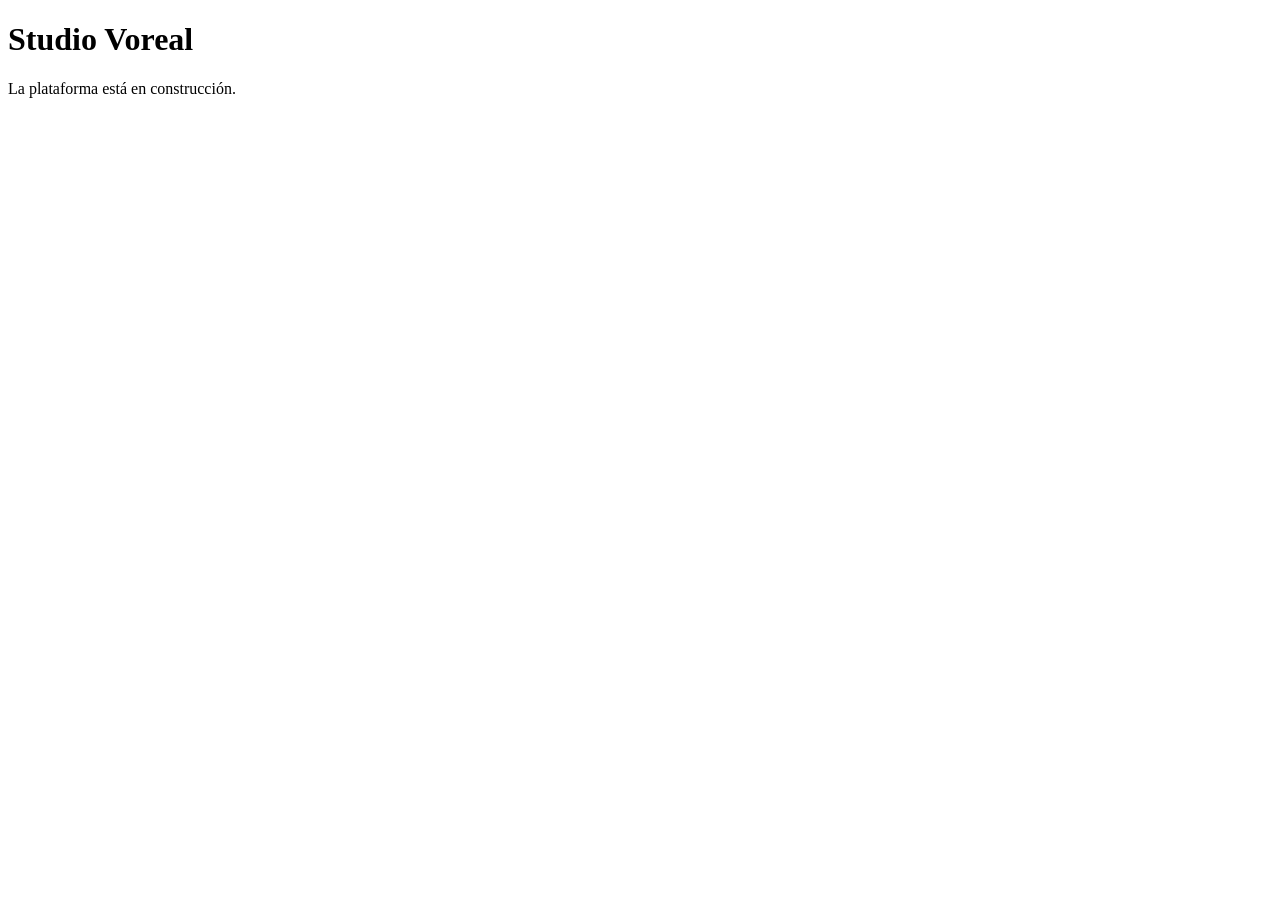
==== index.html @ 8aef9165 "Create index.html" ====
<!DOCTYPE html> <html lang="es"> <head> <meta charset="UTF-8"> <meta name="viewport" content="width=device-width, initial-scale=1.0"> <title>Studio Voreal</title> </head> <body> <h1>Studio Voreal</h1> <p>La plataforma está en construcción.</p> </body> </html>
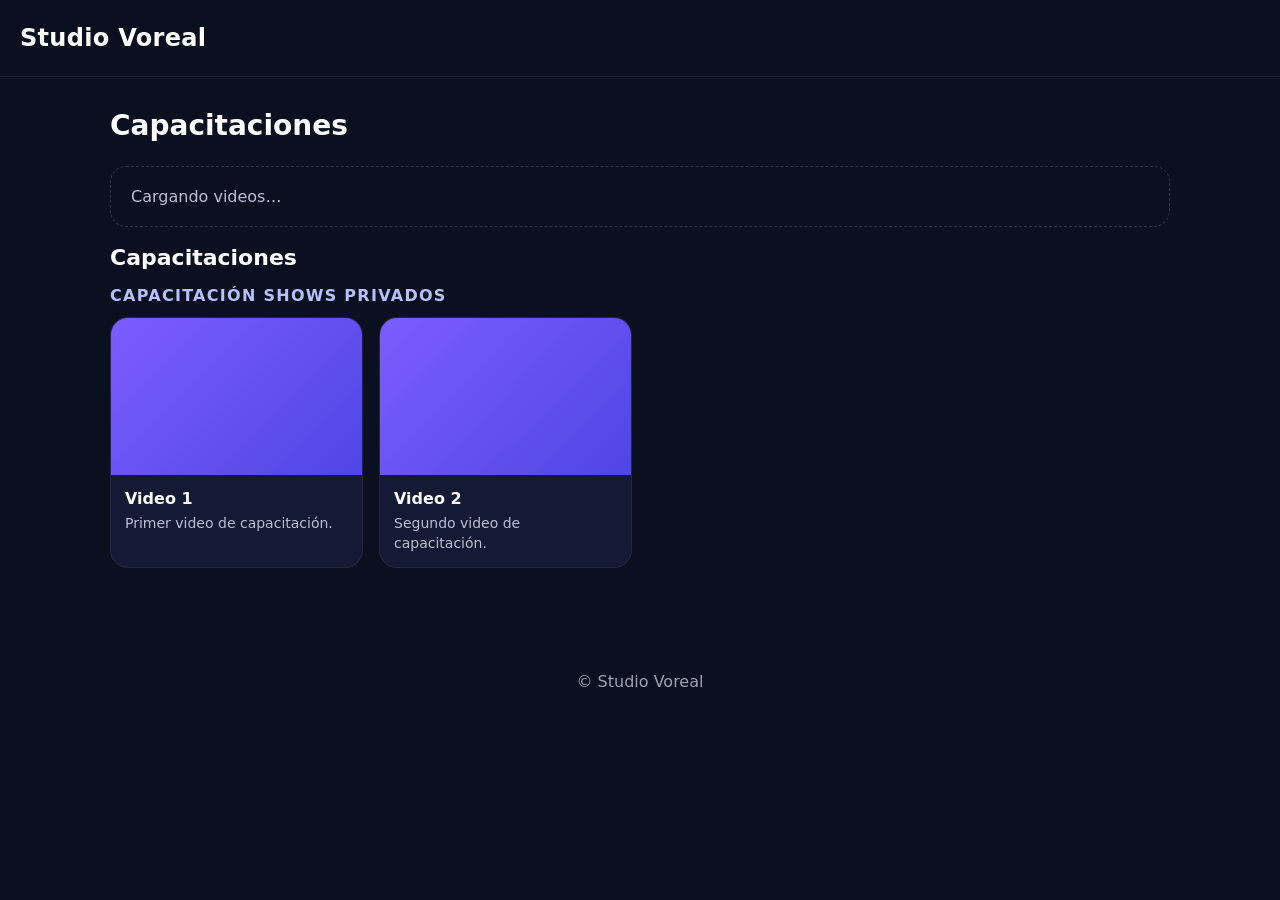
==== commit e7b0b217: "Update index.html" ====
--- a/index.html
+++ b/index.html
@@ -1 +1 @@
-<!DOCTYPE html> <html lang="es"> <head> <meta charset="UTF-8"> <meta name="viewport" content="width=device-width, initial-scale=1.0"> <title>Studio Voreal</title> </head> <body> <h1>Studio Voreal</h1> <p>La plataforma está en construcción.</p> </body> </html>
+<!DOCTYPE html> <html lang="es"> <head> <meta charset="UTF-8" /> <meta name="viewport" content="width=device-width, initial-scale=1.0" /> <title>Studio Voreal</title> <link rel="stylesheet" href="assets/css/style.css" /> </head> <body> <header> <div class="brand">Studio Voreal</div> </header> <main class="container"> <h1 class="section-title">Capacitaciones</h1> <div id="app"> <div class="empty">Cargando videos…</div> </div> </main> <footer> © Studio Voreal </footer> <script src="assets/js/app.js"></script> </body> </html>
--- a/assets/css/style.css
+++ b/assets/css/style.css
@@ -0,0 +1 @@
+*{box-sizing:border-box}body{margin:0;font-family:Inter,system-ui,sans-serif;background:#0b1020;color:#fff}header{padding:24px 20px;border-bottom:1px solid rgba(255,255,255,.08);position:sticky;top:0;background:rgba(11,16,32,.9);backdrop-filter:blur(8px)}.brand{font-size:24px;font-weight:700;letter-spacing:.3px}.container{max-width:1100px;margin:0 auto;padding:24px 20px}.section-title{font-size:28px;margin:8px 0 24px}.category{margin-bottom:40px}.category h2{font-size:22px;margin-bottom:16px}.subcategory{margin-bottom:24px}.subcategory h3{font-size:16px;color:#b8c0ff;margin-bottom:12px;text-transform:uppercase;letter-spacing:.08em}.video-grid{display:grid;grid-template-columns:repeat(auto-fill,minmax(240px,1fr));gap:16px}.video-card{display:block;background:#141a33;border:1px solid rgba(255,255,255,.06);border-radius:18px;overflow:hidden;text-decoration:none;color:inherit;transition:transform .18s ease,border-color .18s ease}.video-card:hover{transform:translateY(-4px);border-color:rgba(124,92,255,.45)}.video-thumb{aspect-ratio:16/10;background:linear-gradient(135deg,#7c5cff,#4f46e5)}.video-content{padding:14px}.video-title{font-size:16px;font-weight:600;margin:0 0 6px}.video-desc{font-size:14px;color:#b9c0d4;line-height:1.4}.empty{padding:20px;border:1px dashed rgba(255,255,255,.15);border-radius:16px;color:#b9c0d4}footer{padding:40px 20px;color:#9aa3b2;text-align:center}
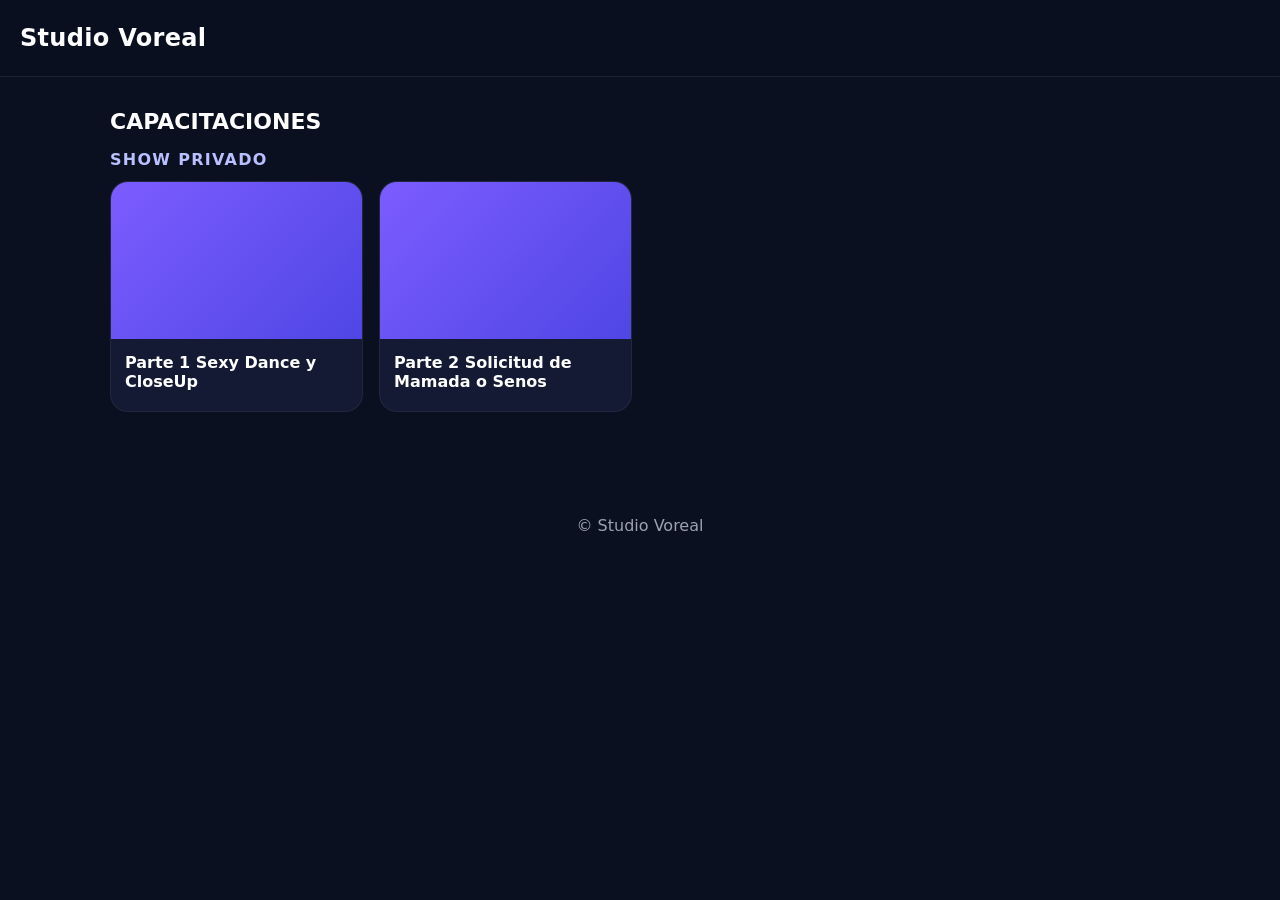
==== commit 156ac71f: "Update index.html" ====
--- a/index.html
+++ b/index.html
@@ -1 +1,29 @@
-<!DOCTYPE html> <html lang="es"> <head> <meta charset="UTF-8" /> <meta name="viewport" content="width=device-width, initial-scale=1.0" /> <title>Studio Voreal</title> <link rel="stylesheet" href="assets/css/style.css" /> </head> <body> <header> <div class="brand">Studio Voreal</div> </header> <main class="container"> <h1 class="section-title">Capacitaciones</h1> <div id="app"> <div class="empty">Cargando videos…</div> </div> </main> <footer> © Studio Voreal </footer> <script src="assets/js/app.js"></script> </body> </html>
+<!DOCTYPE html>
+<html lang="es">
+<head>
+  <meta charset="UTF-8" />
+  <meta name="viewport" content="width=device-width, initial-scale=1.0" />
+
+  <title>Studio Voreal</title>
+
+  <link rel="stylesheet" href="assets/css/style.css" />
+</head>
+
+<body>
+
+  <header>
+    <div class="brand">Studio Voreal</div>
+  </header>
+
+  <main class="container" id="app">
+    <div class="empty">Cargando videos…</div>
+  </main>
+
+  <footer>
+    © Studio Voreal
+  </footer>
+
+  <script src="assets/js/app.js"></script>
+
+</body>
+</html>
